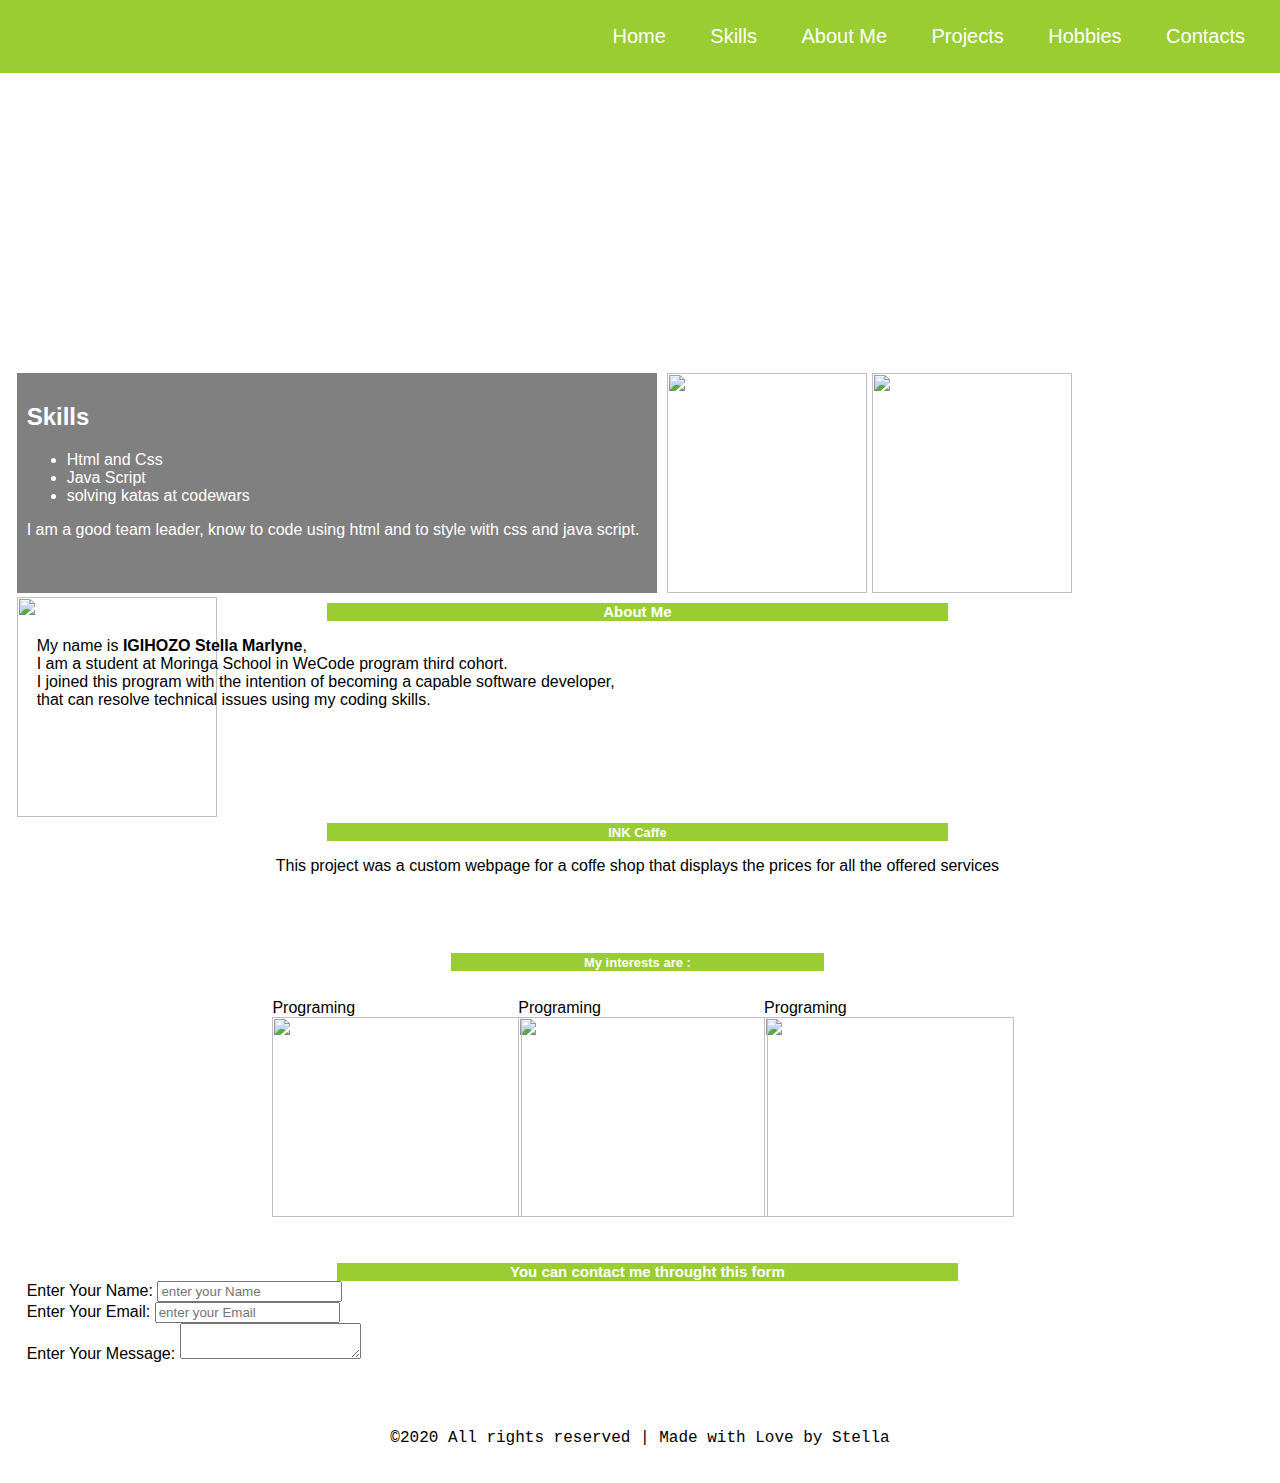
==== index.html @ 0d454dc6 "assign id to the divs." ====
<!DOCTYPE html>
<html lang="en">
<head>
    <meta charset="UTF-8">
    <meta name="viewport" content="width=device-width, initial-scale=1.0">
    <link href="css/styles.css" rel="stylesheet" type="text/css" media="all">
    <link href="https://fonts.googleapis.com/icon?family=Material+Icons" rel="stylesheet">
    <title>Portfolio</title>
</head>
<body>
  <div id="nav">
    <a href="#home"><label>Home</label></a>
      <a href="#skills"><label>Skills</label></a>
      <a href="#about"><label>About Me</label></a>
      <a href="#projects"><label>Projects</label></a>
      <a href="#hobbies"><label>Hobbies</label></a>
      <a href="#contacts"><label>Contacts</label></a>
    </div>
<div style="width: 97%;margin-left: 1.3%;padding-bottom: 20px;background-color: white;margin-top: 300px;margin-bottom: 10px;height: 200px;" id="home"> 
<div style="width: 50%;height: inherit;background-color: grey;padding: 10px;color: white;float: left;"><h2>Skills</h2><ul>
    <li>Html and Css</li>
    <li>Java Script</li>
     <li>solving katas at codewars</li>
</ul><p>I am a good team leader, know to code using html and to style with css and java script.</p></div>
<div >  <img src="image/imgstella.jpg" style="height:220px;width: 200px;margin-left: 10px;">
 <img src="image/imgstella.jpg" style="height:220px;width: 200px;"> <img src="image/imgstella.jpg" style="height:220px;width: 200px;">
</div>

</div>  

<div style="width: 97%;margin-left: 1.3%;background-color: white;padding-bottom: 10px;margin-bottom: 10px;height: 200px;" id="about">
    <div style="margin-left:25%;width: 50%;background-color: yellowgreen;text-align: center;">
  
  <a href="https://github.com/igihozo-stella/reply.tproject.git" style="color: white;font-weight: bold;text-decoration: none;padding: 30px;font-size: 15px;">About Me</a>
</div>
<p style="margin-left: 20px;">My name is <strong>IGIHOZO Stella Marlyne</strong>,<br/>I am a student at Moringa School in WeCode program third cohort.<br/>
    I joined this program with the intention of becoming a capable software developer,<br/>that can resolve technical issues using my coding skills.</p>

</div>

<div style="text-align: center;display: block;background-color: white;padding-bottom: 10px;height: 100px;width: 97%;margin-left: 1.3%;" id="projects"><div style="margin-left:25%;width: 50%;background-color: yellowgreen;">
  
  <a href="https://github.com/igihozo-stella/reply.tproject.git" style="color: white;font-weight: bold;text-decoration: none;padding: 30px;font-size: 13px;">INK Caffe</a>
</div>
  
<p>This project was a custom webpage for a coffe shop that displays the prices for all the offered services</p>
</div>


<div style="width: 97%;margin-left: 1.3%;background-color: white;margin-top: 20px;">
<div id="hobbies" style="width: 60%;background-color: white;margin-left: 20%;height: 300px;">
  <div style="margin-left:25%;width: 50%;background-color: yellowgreen;text-align: center;">
  
  <a href="https://github.com/igihozo-stella/reply.tproject.git" style="color: white;font-weight: bold;text-decoration: none;padding: 30px;font-size: 13px;">My interests are :</a>
</div>
<div style="margin-top: 10px;">&nbsp;
  
</div>

    <div style="width: 33%;height:200px;display: block;float: right"><label>Programing</label><img src="https://images.pexels.com/photos/160107/pexels-photo-160107.jpeg?auto=compress&cs=tinysrgb&dpr=3&h=750&w=1260" style="height: 200px;width: 250px;"></div>

    <div style="width: 33%;height:200px;display: block;float: right"><label>Programing</label><img src="https://images.pexels.com/photos/904616/pexels-photo-904616.jpeg?auto=compress&cs=tinysrgb&dpr=1&w=500" style="height: 200px;width: 250px;"></div>

    <div style="width: 33%;height:200px;display: block;float: right"><label>Programing</label><img src="https://images.pexels.com/photos/5082582/pexels-photo-5082582.jpeg?auto=compress&cs=tinysrgb&dpr=2&h=650&w=940" style="height: 200px;width: 250px;"></div>

</div>
</div>
<div id="contacts">

</div>

<div>
  
  <div style="width: 97%;margin-left: 1.3%;background-color: white;margin-top: 10px;margin-bottom: 20px;padding-bottom: 10px;padding-left: 10px;">    <div style="margin-left:25%;width: 50%;background-color: yellowgreen;text-align: center;">
  
  <a href="https://github.com/igihozo-stella/reply.tproject.git" style="color: white;font-weight: bold;text-decoration: none;padding: 30px;font-size: 15px;">You can contact me throught this form</a>
</div><form>

<label>Enter Your Name: <input type="text" name="your_name" placeholder="enter your Name"></label><br>
<label>Enter Your Email: <input type="email" name="your_name" placeholder="enter your Email"></label><br>
<label>Enter Your Message: <textarea></textarea></label><br>

  </form></div>
</div>

<footer style="height: 50px;padding: 20px;margin-top: 10px;"><p>&copy;2020 All rights reserved | Made with Love by Stella</p></footer>
</body>
</html>
---- css/styles.css ----
body{
    margin: 0px;
    font-family: Verdana, Geneva, Tahoma, sans-serif;
    background-image: url("https://images.unsplash.com/photo-1541345023926-55d6e0853f4b?ixlib=rb-1.2.1&ixid=eyJhcHBfaWQiOjEyMDd9&auto=format&fit=crop&w=750&q=80");
    
   
}
#nav{
    text-align: right;
    padding: 15px;
    background-color: yellowgreen;
}
#nav a{
    color:white;
  padding: 10px 20px;
   display:inline-block;
  text-decoration: none;
  font-size: 20px;
}
#home{
    width: 100%;
    height: 100%;
    color: wheat;
}
img{
    width: 100px;
    height: 50px;
}
#hobbies ul{
    list-style-type: circle;
    padding: 5px;
}
#skills a{
float: right;
width: 350px;
height: 200px;
}
footer{
    background-color: white;
    color:black;
    text-align: center;
    font-family: 'Courier New', Courier, monospace;
}
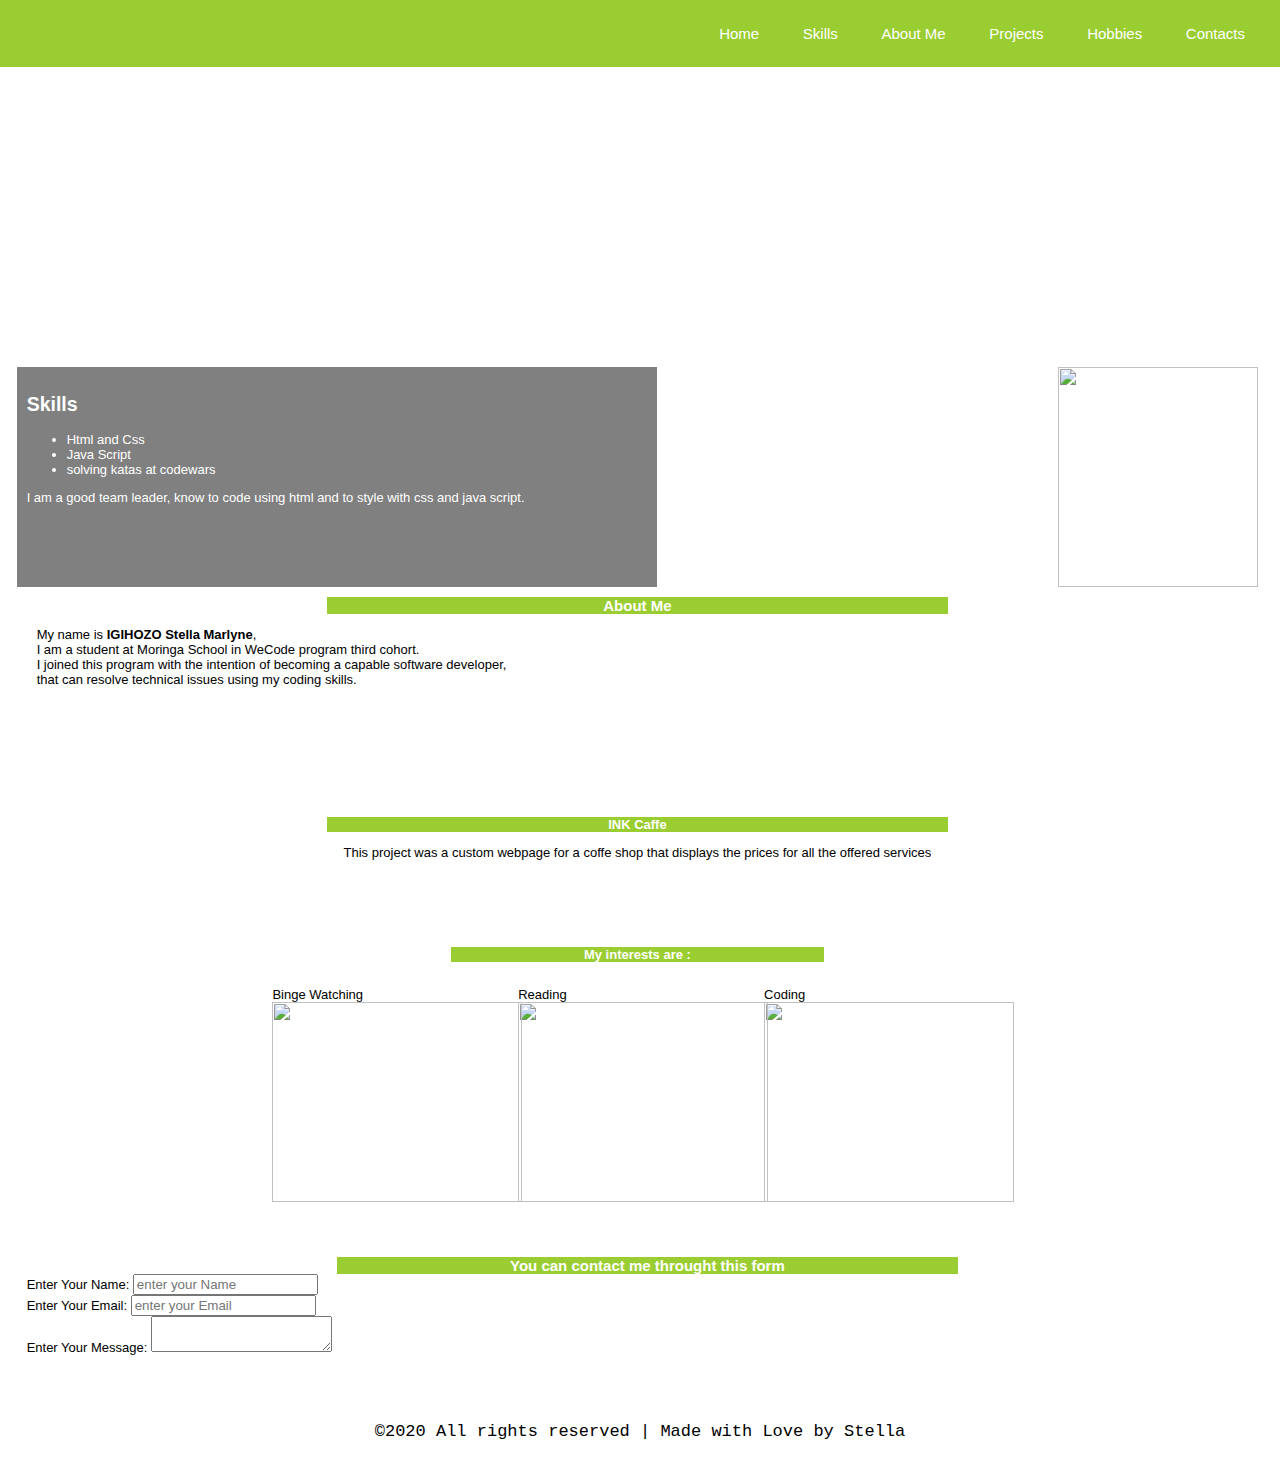
==== commit 2685bf9c: "add changes." ====
--- a/index.html
+++ b/index.html
@@ -16,14 +16,15 @@
       <a href="#hobbies"><label>Hobbies</label></a>
       <a href="#contacts"><label>Contacts</label></a>
     </div>
-<div style="width: 97%;margin-left: 1.3%;padding-bottom: 20px;background-color: white;margin-top: 300px;margin-bottom: 10px;height: 200px;" id="home"> 
-<div style="width: 50%;height: inherit;background-color: grey;padding: 10px;color: white;float: left;"><h2>Skills</h2><ul>
+<div id="home">
+<div id="skills"><h2>Skills</h2>
+  <ul>
     <li>Html and Css</li>
     <li>Java Script</li>
      <li>solving katas at codewars</li>
-</ul><p>I am a good team leader, know to code using html and to style with css and java script.</p></div>
-<div >  <img src="image/imgstella.jpg" style="height:220px;width: 200px;margin-left: 10px;">
- <img src="image/imgstella.jpg" style="height:220px;width: 200px;"> <img src="image/imgstella.jpg" style="height:220px;width: 200px;">
+</ul>
+<p>I am a good team leader, know to code using html and to style with css and java script.</p></div>
+<div id="profile">  <img src="image/imgstella.jpg">
 </div>
 
 </div>  
@@ -57,11 +58,11 @@
   
 </div>
 
-    <div style="width: 33%;height:200px;display: block;float: right"><label>Programing</label><img src="https://images.pexels.com/photos/160107/pexels-photo-160107.jpeg?auto=compress&cs=tinysrgb&dpr=3&h=750&w=1260" style="height: 200px;width: 250px;"></div>
+    <div style="width: 33%;height:200px;display: block;float: right"><label>Coding</label><img src="https://images.pexels.com/photos/160107/pexels-photo-160107.jpeg?auto=compress&cs=tinysrgb&dpr=3&h=750&w=1260" style="height: 200px;width: 250px;"></div>
 
-    <div style="width: 33%;height:200px;display: block;float: right"><label>Programing</label><img src="https://images.pexels.com/photos/904616/pexels-photo-904616.jpeg?auto=compress&cs=tinysrgb&dpr=1&w=500" style="height: 200px;width: 250px;"></div>
+    <div style="width: 33%;height:200px;display: block;float: right"><label>Reading</label><img src="https://images.pexels.com/photos/904616/pexels-photo-904616.jpeg?auto=compress&cs=tinysrgb&dpr=1&w=500" style="height: 200px;width: 250px;"></div>
 
-    <div style="width: 33%;height:200px;display: block;float: right"><label>Programing</label><img src="https://images.pexels.com/photos/5082582/pexels-photo-5082582.jpeg?auto=compress&cs=tinysrgb&dpr=2&h=650&w=940" style="height: 200px;width: 250px;"></div>
+    <div style="width: 33%;height:200px;display: block;float: right"><label>Binge Watching</label><img src="https://images.pexels.com/photos/5082582/pexels-photo-5082582.jpeg?auto=compress&cs=tinysrgb&dpr=2&h=650&w=940" style="height: 200px;width: 250px;"></div>
 
 </div>
 </div>
--- a/css/styles.css
+++ b/css/styles.css
@@ -1,9 +1,9 @@
 body{
     margin: 0px;
-    font-family: Verdana, Geneva, Tahoma, sans-serif;
+    font-family: 'Segoe UI', Tahoma, Geneva, Verdana, sans-serif;
     background-image: url("https://images.unsplash.com/photo-1541345023926-55d6e0853f4b?ixlib=rb-1.2.1&ixid=eyJhcHBfaWQiOjEyMDd9&auto=format&fit=crop&w=750&q=80");
-    
-   
+    background-size: cover;
+    font-size: small;
 }
 #nav{
     text-align: right;
@@ -15,25 +15,40 @@
   padding: 10px 20px;
    display:inline-block;
   text-decoration: none;
-  font-size: 20px;
+  font-size: 15px;
+}
+#nav a:hover{
+    color: white;
+    font-weight: bold;
+    background-color:yellowgreen;
 }
 #home{
-    width: 100%;
-    height: 100%;
-    color: wheat;
-}
-img{
-    width: 100px;
-    height: 50px;
+    width: 97%;margin-left: 1.3%;padding-bottom: 20px;background-color: white;margin-top: 300px;margin-bottom: 10px;height: 200px;"
 }
 #hobbies ul{
     list-style-type: circle;
     padding: 5px;
 }
+#hobbies img{
+    width: 100px;
+    height: 50px;
+}
 #skills a{
 float: right;
 width: 350px;
 height: 200px;
+}
+#skills {
+    width: 50%;height: inherit;background-color: grey;padding: 10px;color: white;float: left;
+}
+#profile img{
+    height:220px;width: 200px;margin-left: 10px; float:right;
+}
+.same{
+    padding: 6px;
+  margin: 20px;
+  background-color: white;
+  color: black;
 }
 footer{
     background-color: white;
@@ -41,3 +56,10 @@
     text-align: center;
     font-family: 'Courier New', Courier, monospace;
 }
+footer p{
+    font-size: 17px;
+}
+@media screen and (min-width: 480px) {
+    body{
+        margin: auto;
+    }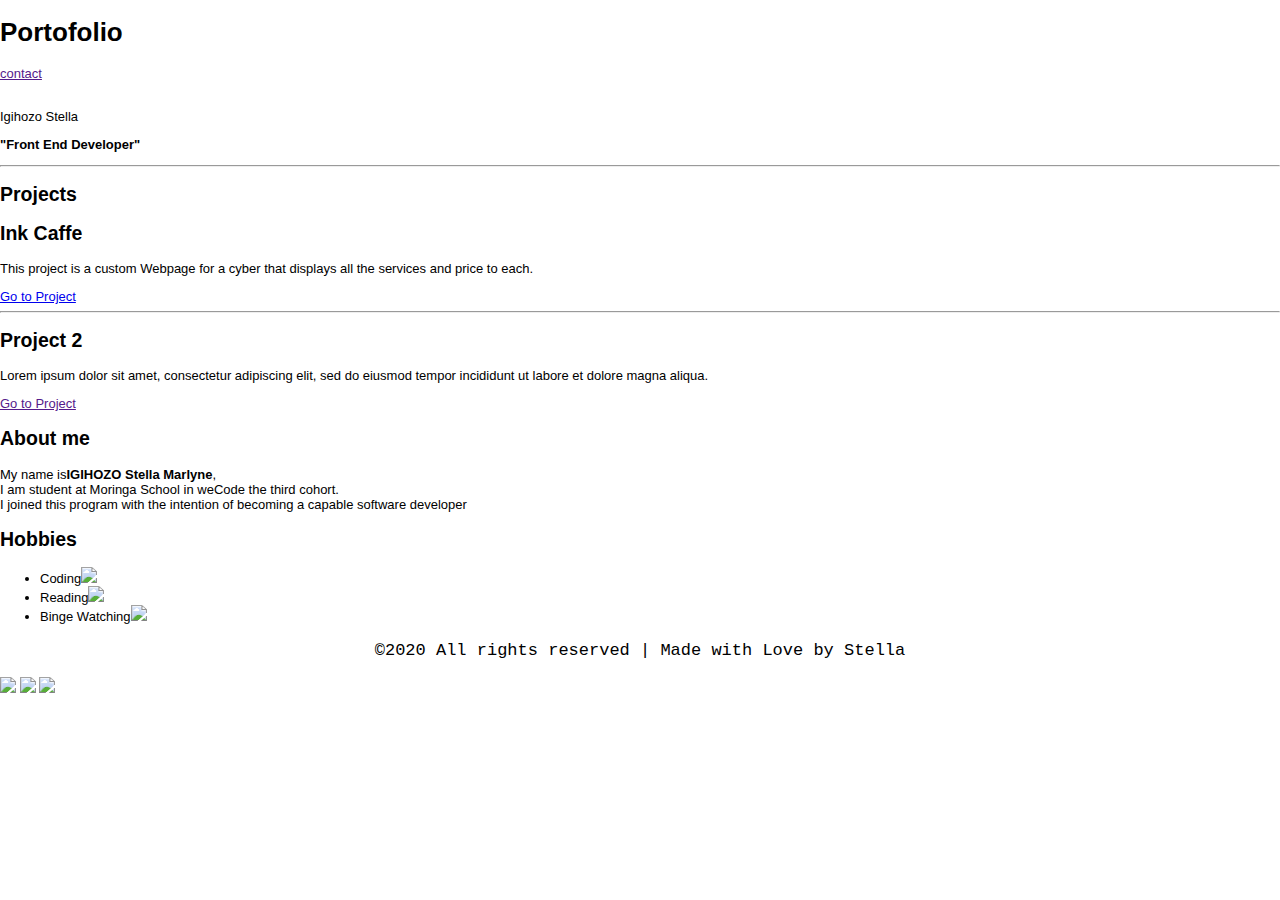
==== commit c1a90490: "add changes to the divs." ====
--- a/index.html
+++ b/index.html
@@ -3,87 +3,83 @@
 <head>
     <meta charset="UTF-8">
     <meta name="viewport" content="width=device-width, initial-scale=1.0">
-    <link href="css/styles.css" rel="stylesheet" type="text/css" media="all">
+    <link href="css/styles.css" rel="stylesheet" type="text/css">
     <link href="https://fonts.googleapis.com/icon?family=Material+Icons" rel="stylesheet">
     <title>Portfolio</title>
 </head>
 <body>
-  <div id="nav">
-    <a href="#home"><label>Home</label></a>
-      <a href="#skills"><label>Skills</label></a>
-      <a href="#about"><label>About Me</label></a>
-      <a href="#projects"><label>Projects</label></a>
-      <a href="#hobbies"><label>Hobbies</label></a>
-      <a href="#contacts"><label>Contacts</label></a>
-    </div>
-<div id="home">
-<div id="skills"><h2>Skills</h2>
-  <ul>
-    <li>Html and Css</li>
-    <li>Java Script</li>
-     <li>solving katas at codewars</li>
-</ul>
-<p>I am a good team leader, know to code using html and to style with css and java script.</p></div>
-<div id="profile">  <img src="image/imgstella.jpg">
+    <div class="container">
+      <div class="row">
+          <div id="heading">
+              <h1>Portofolio</h1>
+          </div>
+          <div class="menu">
+          
 </div>
 
-</div>  
+  <div class="prog_new_1"></div>
+              <a href="">contact</a>
+          </div>
+      </div>
+  </div>
+</nav>
+<section id="content">
+  <div class="container">
+      <div class="row">
+          <div class="profile">
+              <div class="card">
+                  <img >
+                  <p class="name">Igihozo Stella</p>
+                  <p class="title"><strong>"Front End Developer"</strong></p>
+                  <hr class="line">
+                  <a href=""><i class="fab fa-facebook-f"></i></a>
+                  <a href=""><i class="fab fa-twitter"></i></a>
+                  <a href=""><i class="fab fa-linkedin"></i></a>
 
-<div style="width: 97%;margin-left: 1.3%;background-color: white;padding-bottom: 10px;margin-bottom: 10px;height: 200px;" id="about">
-    <div style="margin-left:25%;width: 50%;background-color: yellowgreen;text-align: center;">
-  
-  <a href="https://github.com/igihozo-stella/reply.tproject.git" style="color: white;font-weight: bold;text-decoration: none;padding: 30px;font-size: 15px;">About Me</a>
-</div>
-<p style="margin-left: 20px;">My name is <strong>IGIHOZO Stella Marlyne</strong>,<br/>I am a student at Moringa School in WeCode program third cohort.<br/>
-    I joined this program with the intention of becoming a capable software developer,<br/>that can resolve technical issues using my coding skills.</p>
+              </div>
+          </div>
+          <div class="projects">
+              <div class="project">
+                  <div class="project-title">
+                      <h2>Projects</h2>
+                  </div>
+                  <div class="project-container">
+                      <h2>Ink Caffe</h2>
+                      <p>This project is a custom Webpage for a cyber that displays all the services and price to each. </p>
+                      <a href="https://github.com/igihozo-stella/reply.tproject.git">Go to Project</a>
+                      <hr>
+                      <h2>Project 2</h2>
+                      <p>Lorem ipsum dolor sit amet, consectetur adipiscing elit, sed do eiusmod tempor incididunt ut labore et dolore magna aliqua. </p>
+                      <a href="">Go to Project</a>
+                  </div>
+                  
+                  <div class="project-title">
+                      <h2>About me</h2>
+                  </div>
+                  <div class="about">
+                    <p>My name is<strong>IGIHOZO Stella Marlyne</strong>,<br/>I am student at Moringa School in weCode the third cohort.<br/>I joined this program with the intention of becoming a capable software developer</p>
+                  </div>                  
+                </div>
+                  <div class="project-title">
+                      <h2>Hobbies</h2>
+                  </div>
+                  <div class="list">
+                      <ul>
+                          <li><label>Coding</label><img src="https://images.pexels.com/photos/160107/pexels-photo-160107.jpeg?auto=compress&cs=tinysrgb&dpr=3&h=750&w=1260" class="img_int"></li>
+                          <li><label>Reading</label><img src="https://images.pexels.com/photos/904616/pexels-photo-904616.jpeg?auto=compress&cs=tinysrgb&dpr=1&w=500" class="prog_new_3"></li>
+                          <li><label>Binge Watching</label><img src="https://images.pexels.com/photos/5082582/pexels-photo-5082582.jpeg?auto=compress&cs=tinysrgb&dpr=2&h=650&w=940" class="prog_new_2"></li>
+                      </ul>
+                  </div>
 
-</div>
+              </div>
+              
 
-<div style="text-align: center;display: block;background-color: white;padding-bottom: 10px;height: 100px;width: 97%;margin-left: 1.3%;" id="projects"><div style="margin-left:25%;width: 50%;background-color: yellowgreen;">
-  
-  <a href="https://github.com/igihozo-stella/reply.tproject.git" style="color: white;font-weight: bold;text-decoration: none;padding: 30px;font-size: 13px;">INK Caffe</a>
-</div>
-  
-<p>This project was a custom webpage for a coffe shop that displays the prices for all the offered services</p>
-</div>
-
-
-<div style="width: 97%;margin-left: 1.3%;background-color: white;margin-top: 20px;">
-<div id="hobbies" style="width: 60%;background-color: white;margin-left: 20%;height: 300px;">
-  <div style="margin-left:25%;width: 50%;background-color: yellowgreen;text-align: center;">
-  
-  <a href="https://github.com/igihozo-stella/reply.tproject.git" style="color: white;font-weight: bold;text-decoration: none;padding: 30px;font-size: 13px;">My interests are :</a>
-</div>
-<div style="margin-top: 10px;">&nbsp;
-  
-</div>
-
-    <div style="width: 33%;height:200px;display: block;float: right"><label>Coding</label><img src="https://images.pexels.com/photos/160107/pexels-photo-160107.jpeg?auto=compress&cs=tinysrgb&dpr=3&h=750&w=1260" style="height: 200px;width: 250px;"></div>
-
-    <div style="width: 33%;height:200px;display: block;float: right"><label>Reading</label><img src="https://images.pexels.com/photos/904616/pexels-photo-904616.jpeg?auto=compress&cs=tinysrgb&dpr=1&w=500" style="height: 200px;width: 250px;"></div>
-
-    <div style="width: 33%;height:200px;display: block;float: right"><label>Binge Watching</label><img src="https://images.pexels.com/photos/5082582/pexels-photo-5082582.jpeg?auto=compress&cs=tinysrgb&dpr=2&h=650&w=940" style="height: 200px;width: 250px;"></div>
-
-</div>
-</div>
-<div id="contacts">
-
-</div>
-
-<div>
-  
-  <div style="width: 97%;margin-left: 1.3%;background-color: white;margin-top: 10px;margin-bottom: 20px;padding-bottom: 10px;padding-left: 10px;">    <div style="margin-left:25%;width: 50%;background-color: yellowgreen;text-align: center;">
-  
-  <a href="https://github.com/igihozo-stella/reply.tproject.git" style="color: white;font-weight: bold;text-decoration: none;padding: 30px;font-size: 15px;">You can contact me throught this form</a>
-</div><form>
-
-<label>Enter Your Name: <input type="text" name="your_name" placeholder="enter your Name"></label><br>
-<label>Enter Your Email: <input type="email" name="your_name" placeholder="enter your Email"></label><br>
-<label>Enter Your Message: <textarea></textarea></label><br>
-
-  </form></div>
-</div>
-
-<footer style="height: 50px;padding: 20px;margin-top: 10px;"><p>&copy;2020 All rights reserved | Made with Love by Stella</p></footer>
+          </div>
+      </div>
+  </div>
+</section>
+<footer> <p>&copy;2020 All rights reserved | Made with Love by Stella</p></footer>
 </body>
-</html>+</html><div >  <img src="image/imgstella.jpg" class="img1">
+  <img src="image/imgstella.jpg" class="img2"> <img src="image/imgstella.jpg" class="img3">
+ </div>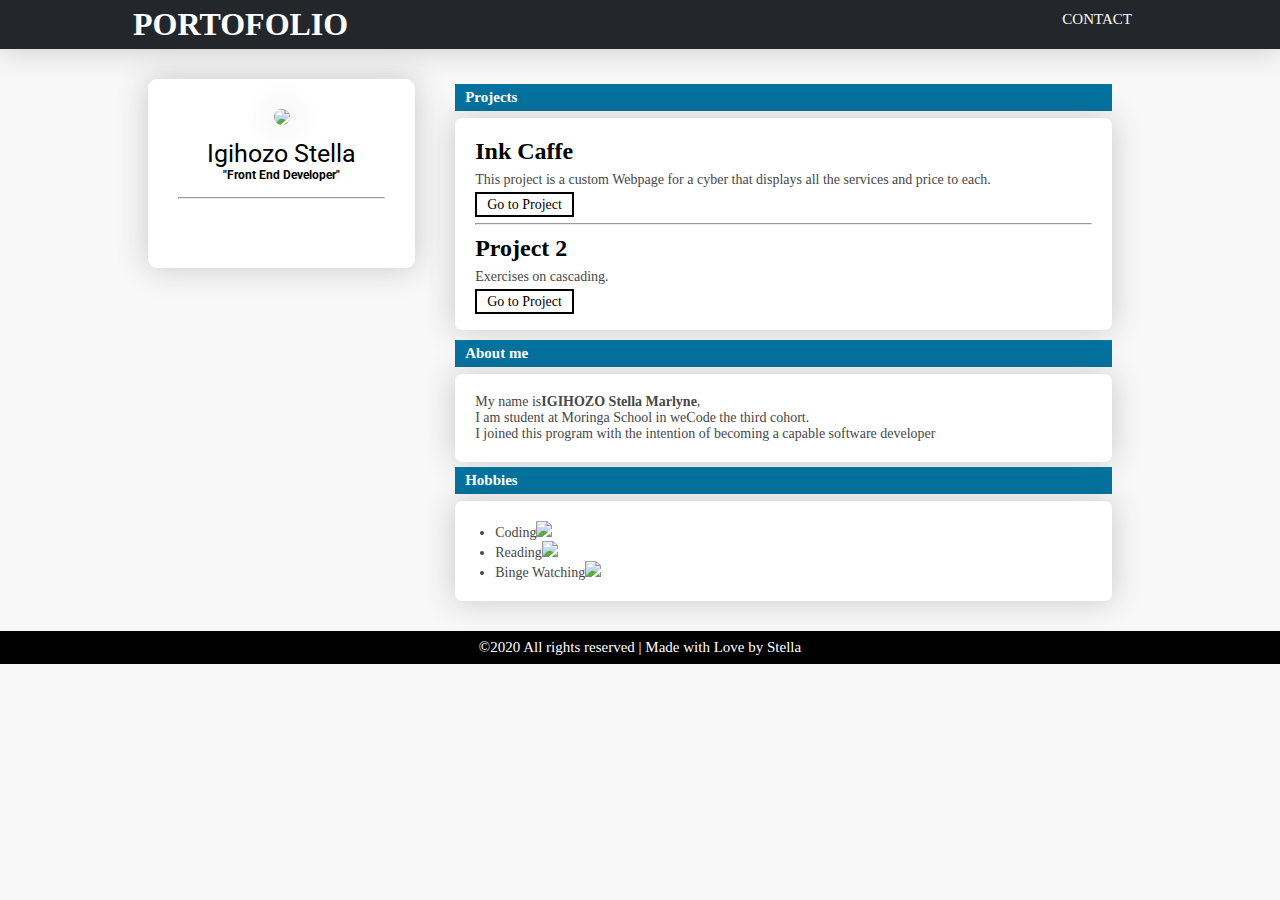
==== commit a0ed14d1: "add links for social media icons." ====
--- a/index.html
+++ b/index.html
@@ -1,85 +1,94 @@
 <!DOCTYPE html>
 <html lang="en">
+
 <head>
-    <meta charset="UTF-8">
-    <meta name="viewport" content="width=device-width, initial-scale=1.0">
-    <link href="css/styles.css" rel="stylesheet" type="text/css">
-    <link href="https://fonts.googleapis.com/icon?family=Material+Icons" rel="stylesheet">
-    <title>Portfolio</title>
+  <meta charset="UTF-8">
+  <meta name="viewport" content="width=device-width, initial-scale=1.0">
+  <link href="css/styles.css" rel="stylesheet" type="text/css">
+  <link href="https://use.fontawesome.com/releases/v5.5.0/css/all.css"
+    integrity="sha384-B4dIYHKNBt8Bc12p+WXckhzcICo0wtJAoU8YZTY5qE0Id1GSseTk6S+L3BlXeVIU" rel="stylesheet"
+    crossorigin="anonymous">
+  <link href="https://fonts.googleapis.com/css2?family=Roboto&display=swap" rel="stylesheet">
+  <title>Portfolio</title>
 </head>
+
 <body>
+  <nav>
     <div class="container">
       <div class="row">
-          <div id="heading">
-              <h1>Portofolio</h1>
-          </div>
-          <div class="menu">
-          
-</div>
-
-  <div class="prog_new_1"></div>
-              <a href="">contact</a>
-          </div>
+        <div id="heading">
+          <h1>Portofolio</h1>
+        </div>
+        <div class="menu">
+          <a href="">contact</a>
+        </div>
       </div>
-  </div>
-</nav>
-<section id="content">
-  <div class="container">
+    </div>
+  </nav>
+  <section id="content">
+    <div class="container">
       <div class="row">
-          <div class="profile">
-              <div class="card">
-                  <img >
-                  <p class="name">Igihozo Stella</p>
-                  <p class="title"><strong>"Front End Developer"</strong></p>
-                  <hr class="line">
-                  <a href=""><i class="fab fa-facebook-f"></i></a>
-                  <a href=""><i class="fab fa-twitter"></i></a>
-                  <a href=""><i class="fab fa-linkedin"></i></a>
-
-              </div>
-          </div>
-          <div class="projects">
-              <div class="project">
-                  <div class="project-title">
-                      <h2>Projects</h2>
-                  </div>
-                  <div class="project-container">
-                      <h2>Ink Caffe</h2>
-                      <p>This project is a custom Webpage for a cyber that displays all the services and price to each. </p>
-                      <a href="https://github.com/igihozo-stella/reply.tproject.git">Go to Project</a>
-                      <hr>
-                      <h2>Project 2</h2>
-                      <p>Lorem ipsum dolor sit amet, consectetur adipiscing elit, sed do eiusmod tempor incididunt ut labore et dolore magna aliqua. </p>
-                      <a href="">Go to Project</a>
-                  </div>
-                  
-                  <div class="project-title">
-                      <h2>About me</h2>
-                  </div>
-                  <div class="about">
-                    <p>My name is<strong>IGIHOZO Stella Marlyne</strong>,<br/>I am student at Moringa School in weCode the third cohort.<br/>I joined this program with the intention of becoming a capable software developer</p>
-                  </div>                  
-                </div>
-                  <div class="project-title">
-                      <h2>Hobbies</h2>
-                  </div>
-                  <div class="list">
-                      <ul>
-                          <li><label>Coding</label><img src="https://images.pexels.com/photos/160107/pexels-photo-160107.jpeg?auto=compress&cs=tinysrgb&dpr=3&h=750&w=1260" class="img_int"></li>
-                          <li><label>Reading</label><img src="https://images.pexels.com/photos/904616/pexels-photo-904616.jpeg?auto=compress&cs=tinysrgb&dpr=1&w=500" class="prog_new_3"></li>
-                          <li><label>Binge Watching</label><img src="https://images.pexels.com/photos/5082582/pexels-photo-5082582.jpeg?auto=compress&cs=tinysrgb&dpr=2&h=650&w=940" class="prog_new_2"></li>
-                      </ul>
-                  </div>
-
-              </div>
-              
+        <div class="profile">
+          <div class="card">
+            <img src="image/imgstella.jpg">
+            <p class="name">Igihozo Stella</p>
+            <p class="title"><strong>"Front End Developer"</strong></p>
+            <hr class="line">
+            <a href="https://web.facebook.com/grolesky"><i class="fab fa-facebook-f"></i></a>
+            <a href="https://instagram.com/stella_igihzo?igshid=16rh6hcoavn73"><i class="fab fa-instagram"></i></a>
 
           </div>
+        </div>
+        <div class="projects">
+          <div class="project">
+            <div class="project-title">
+              <h2>Projects</h2>
+            </div>
+            <div class="project-container">
+              <h2>Ink Caffe</h2>
+              <p>This project is a custom Webpage for a cyber that displays all the services and price to each. </p>
+              <a href="https://github.com/igihozo-stella/reply.tproject.git">Go to Project</a>
+              <hr>
+              <h2>Project 2</h2>
+              <p>Exercises on cascading.</p>
+              <a href="">Go to Project</a>
+            </div>
+
+            <div class="project-title">
+              <h2>About me</h2>
+            </div>
+            <div class="about">
+              <p>My name is<strong>IGIHOZO Stella Marlyne</strong>,<br />I am student at Moringa School in weCode the
+                third cohort.<br />I joined this program with the intention of becoming a capable software developer</p>
+            </div>
+          </div>
+          <div class="project-title">
+            <h2>Hobbies</h2>
+          </div>
+          <div class="list">
+            <ul>
+              <li><label>Coding</label><img
+                  src="https://images.pexels.com/photos/160107/pexels-photo-160107.jpeg?auto=compress&cs=tinysrgb&dpr=3&h=750&w=1260">
+              </li>
+              <li><label>Reading</label><img
+                  src="https://images.pexels.com/photos/904616/pexels-photo-904616.jpeg?auto=compress&cs=tinysrgb&dpr=1&w=500">
+              </li>
+              <li><label>Binge Watching</label><img
+                  src="https://images.pexels.com/photos/5082582/pexels-photo-5082582.jpeg?auto=compress&cs=tinysrgb&dpr=2&h=650&w=940">
+              </li>
+            </ul>
+          </div>
+
+        </div>
+
+
       </div>
-  </div>
-</section>
-<footer> <p>&copy;2020 All rights reserved | Made with Love by Stella</p></footer>
+    </div>
+    </div>
+  </section>
+  <footer>
+    <p>&copy;2020 All rights reserved | Made with Love by Stella</p>
+  </footer>
 </body>
-</html><div >  <img src="image/imgstella.jpg" class="img1">
-  <img src="image/imgstella.jpg" class="img2"> <img src="image/imgstella.jpg" class="img3">
- </div>+
+</html>--- a/css/styles.css
+++ b/css/styles.css
@@ -1,64 +1,147 @@
-body{
-    margin: 0px;
-    font-family: 'Segoe UI', Tahoma, Geneva, Verdana, sans-serif;
-    background-image: url("https://images.unsplash.com/photo-1541345023926-55d6e0853f4b?ixlib=rb-1.2.1&ixid=eyJhcHBfaWQiOjEyMDd9&auto=format&fit=crop&w=750&q=80");
-    background-size: cover;
-    font-size: small;
+*{margin:0; padding:0;}
+*{box-sizing: border-box;}
+@font-face{
+    src:url(../fonts/CoreSansG-Regular.ttf);
+    font-family: core;
 }
-#nav{
-    text-align: right;
-    padding: 15px;
-    background-color: yellowgreen;
+body{background:#f8f8f8;}
+img{width:100%; height:auto;}
+.container{width:80%; margin:auto;}
+.row::after {content: ""; clear: both; display: table; }  
+nav{background:rgb(35, 39, 44); box-shadow: 0 0 30px rgba(61, 61, 61, 0.25);}
+#heading{float:left; padding: 6px 5px; font-family: core;}
+#heading h1{color:white;}
+.menu{float:right; padding: 10px 5px;}
+#heading h1, .menu a{text-transform:uppercase;}
+.menu a{text-decoration: none; padding:0 15px; color:white; font-size:15px; font-family: core}
+#content{
+    padding:30px 0;
 }
-#nav a{
-    color:white;
-  padding: 10px 20px;
-   display:inline-block;
-  text-decoration: none;
-  font-size: 15px;
+.profile{
+    width:30%;
+    float:left;
+    
+    padding:0 20px;
 }
-#nav a:hover{
+.projects{
+    width:68%;
+    float:left;
+    
+    padding:0 20px;
+}
+.card{
+    font-family: 'Roboto', sans-serif;
+    background:white;
+    padding: 30px;
+    text-align:center;
+    box-shadow: 0 0 30px rgba(61, 61, 61, 0.25);
+    border-radius: 9px;
+}
+.card:hover, .about:hover, .list:hover, .project-container:hover{
+    box-shadow: 0 0 70px rgba(0, 0, 0, 0.25);
+}
+.card img{
+ border-radius:50%;
+ 
+ box-shadow: 0 0 30px rgba(61, 61, 61, 0.25);
+
+}
+p.name{
+    font-size:25px;
+    margin-top: 10px;
+}
+p.title{
+    font-size:12px;
+}
+hr.line{
+    margin:15px 0;
+    
+}
+
+.card a {
+    text-decoration:none;
+    padding:0 25px;
+}
+.card i {
+    color:rgb(3, 114, 158);
+    font-size:20px;
+}
+
+
+footer {
+    
+    background:rgb(0, 0, 0);
     color: white;
-    font-weight: bold;
-    background-color:yellowgreen;
+    text-align: center;
+    padding: 8px 0;
+    font-family: core;
+  }
+  footer p{font-size:15px;}
+
+  .project-title{
+      background:rgb(3, 114, 158);
+      padding: 5px 10px;
+      color:white;
+      margin-top: 5px;
+      font-family: core;
+      font-size:10px;
+  }
+  .project-title:hover {
+      background:black;
+      transition:all 0.5s ease-in;
+  }
+  .project-container{
+      background:white;
+      padding: 20px;
+      margin: 5px 0 10px 0;
+      box-shadow: 0 0 30px rgba(61, 61, 61, 0.25);
+      font-family: core;
+      border-radius: 7px;
+  }
+.project-container p, .about p, .list{color:rgb(71, 71, 71);}
+.project-container h2, .project-container p, .project-container a{
+    margin-bottom: 7px;
 }
-#home{
-    width: 97%;margin-left: 1.3%;padding-bottom: 20px;background-color: white;margin-top: 300px;margin-bottom: 10px;height: 200px;"
+.project-container p, .project-container a{
+    font-size:14px;
 }
-#hobbies ul{
-    list-style-type: circle;
-    padding: 5px;
+oject-container h2 {font-size:15px;}
+.about {
+    padding:20px;
+    text-align:justify;
+    
+    font-family: core;
+    background:white;
+    border-radius:7px;
+    box-shadow: 0 0 30px rgba(61, 61, 61, 0.25);
 }
-#hobbies img{
-    width: 100px;
-    height: 50px;
+
+.project-title {
+    margin-bottom: 7px;
 }
-#skills a{
-float: right;
-width: 350px;
-height: 200px;
+.project-container hr {
+    margin: 10px 0; 
 }
-#skills {
-    width: 50%;height: inherit;background-color: grey;padding: 10px;color: white;float: left;
+.project-container a{
+    text-decoration:none;
+    border:2px solid black;
+    padding: 3px 10px;
+    
+    color:black;
 }
-#profile img{
-    height:220px;width: 200px;margin-left: 10px; float:right;
+.about p {
+    font-size:14px;
 }
-.same{
-    padding: 6px;
-  margin: 20px;
-  background-color: white;
-  color: black;
+.list{
+    padding:20px 40px;
+    font-family: core;
+    font-size:14px;
+    background:white;
+    box-shadow: 0 0 30px rgba(61, 61, 61, 0.25);
+    border-radius: 7px;
+
 }
-footer{
-    background-color: white;
-    color:black;
-    text-align: center;
-    font-family: 'Courier New', Courier, monospace;
-}
-footer p{
-    font-size: 17px;
-}
+ 
 @media screen and (min-width: 480px) {
     body{
         margin: auto;
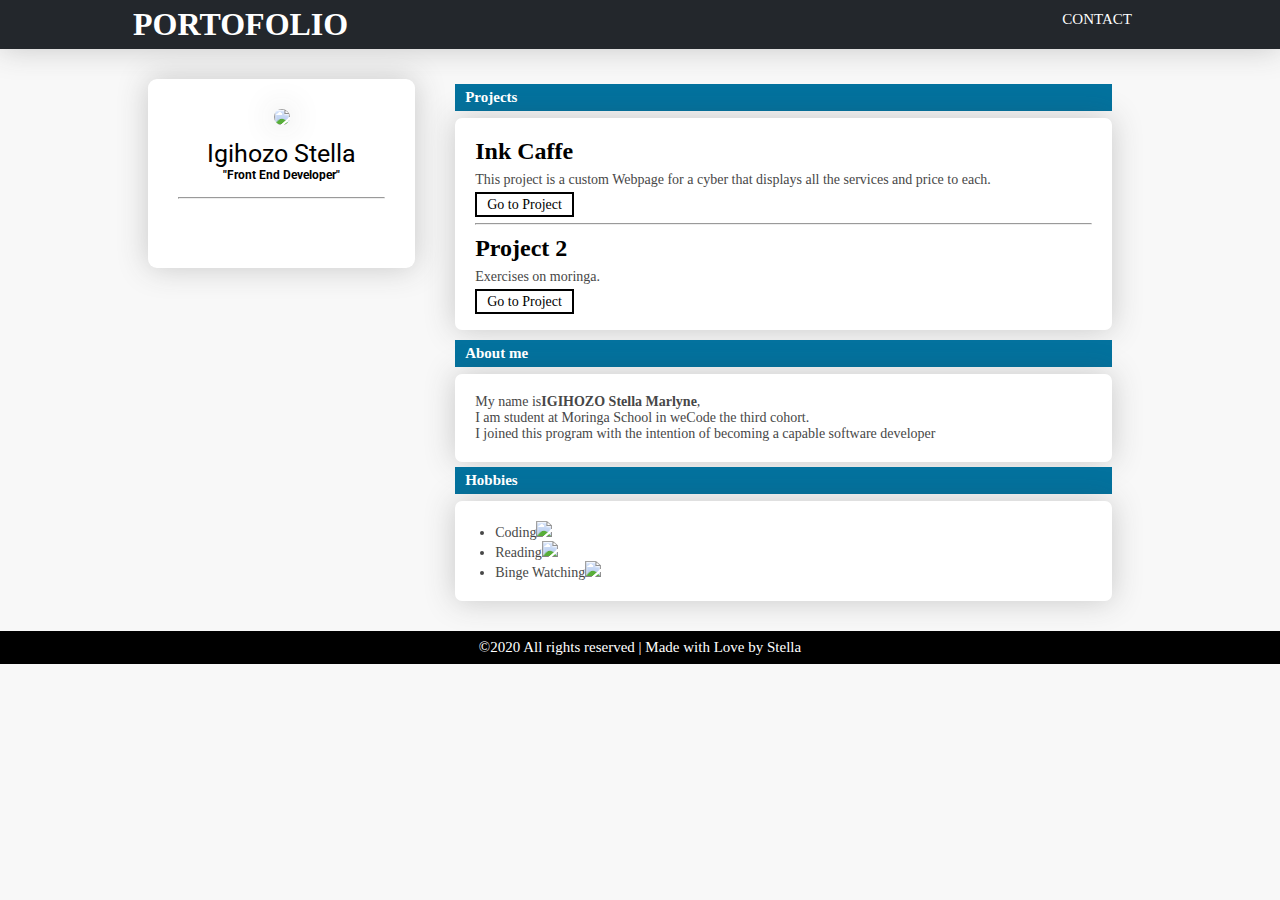
==== commit b47b3f9d: "last changes." ====
--- a/index.html
+++ b/index.html
@@ -50,8 +50,8 @@
               <a href="https://github.com/igihozo-stella/reply.tproject.git">Go to Project</a>
               <hr>
               <h2>Project 2</h2>
-              <p>Exercises on cascading.</p>
-              <a href="">Go to Project</a>
+              <p>Exercises on moringa.</p>
+              <a href="https://github.com/igihozo-stella/my-first-webpage.git">Go to Project</a>
             </div>
 
             <div class="project-title">
--- a/css/styles.css
+++ b/css/styles.css
@@ -141,8 +141,18 @@
     border-radius: 7px;
 
 }
- 
-@media screen and (min-width: 480px) {
-    body{
-        margin: auto;
-    }+@media screen and (max-width: 650px) {
+    .container{width:98%; margin:auto;}
+    .profile{
+        width:100%;
+        float:none;
+        
+        padding:0 20px;
+    }
+    .projects{
+        width:100%;
+        float:none;
+        
+        padding:0 20px;
+    }
+}
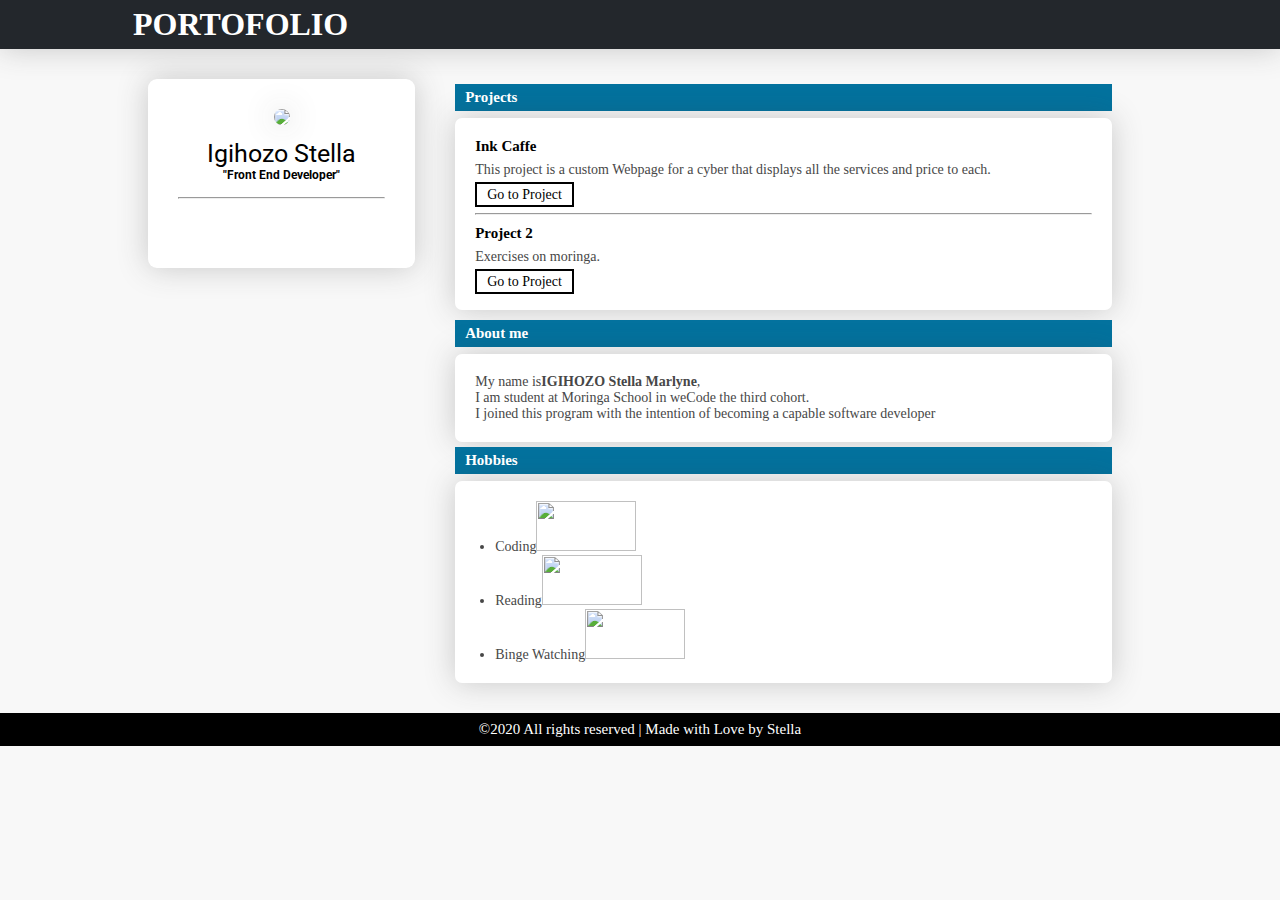
==== commit c8092451: "remove the navigation bar." ====
--- a/index.html
+++ b/index.html
@@ -18,9 +18,6 @@
       <div class="row">
         <div id="heading">
           <h1>Portofolio</h1>
-        </div>
-        <div class="menu">
-          <a href="">contact</a>
         </div>
       </div>
     </div>
--- a/css/styles.css
+++ b/css/styles.css
@@ -105,7 +105,7 @@
 .project-container p, .project-container a{
     font-size:14px;
 }
-oject-container h2 {font-size:15px;}
+.project-container h2 {font-size:15px;}
 .about {
     padding:20px;
     text-align:justify;
@@ -141,6 +141,10 @@
     border-radius: 7px;
 
 }
+.list img{
+    width: 100px;
+    height: 50px;
+}
 @media screen and (max-width: 650px) {
     .container{width:98%; margin:auto;}
     .profile{
